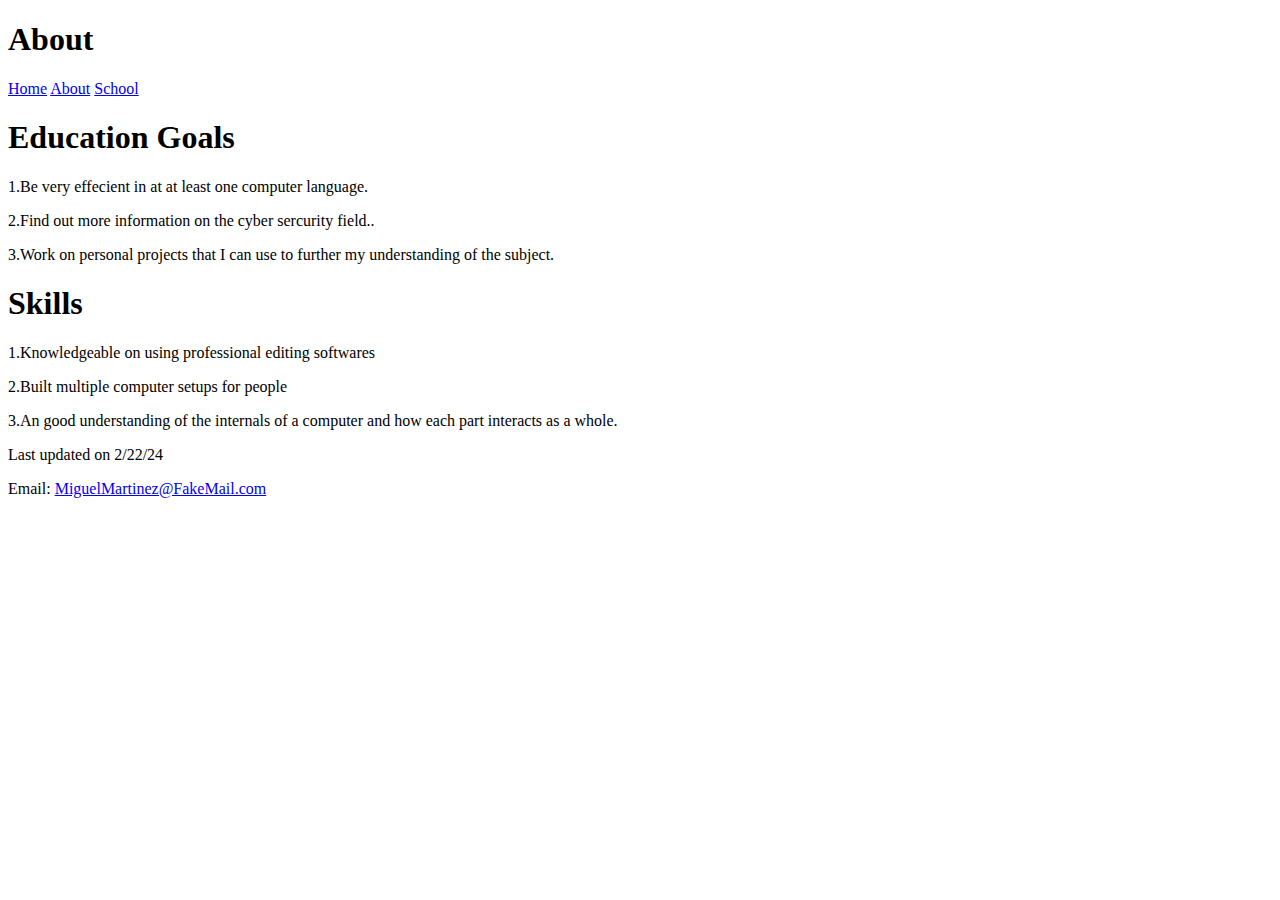
==== about.html @ e9f545d3 "Add files via upload" ====
<!doctype html>
<html lang="en">
<head>
    <meta charset="utf-8">
    <title>Miguel Martinez Home</title>
</head>

<header class="logo">
    <h1>About</h1>
</header>

<nav>
    <a href="index.html">Home</a>
    <a href="about.html">About</a>
    <a href="school.html">School</a>
  </nav>

  <header class="logo">
    <h1>Education Goals</h1>
 </header>

 <article>
    <p>1.Be very effecient in at at least one computer language.</p>
    <p>2.Find out more information on the cyber sercurity field..</p>
    <p>3.Work on personal projects that I can use to further my understanding of the subject.</p>

</article>

<header class="logo">
    <h1>Skills</h1>
 </header>

 <article>
    <p>1.Knowledgeable on using professional editing softwares</p>
    <p>2.Built multiple computer setups for people</p>
    <p>3.An good understanding of the internals of a computer and how each part interacts as a whole.</p>

</article>


  <footer>
    <p>Last updated on 2/22/24</p>
    <p>Email: <a href="mailto:MiguelMartinez@FakeMail.com">MiguelMartinez@FakeMail.com</a></p>
 </footer>
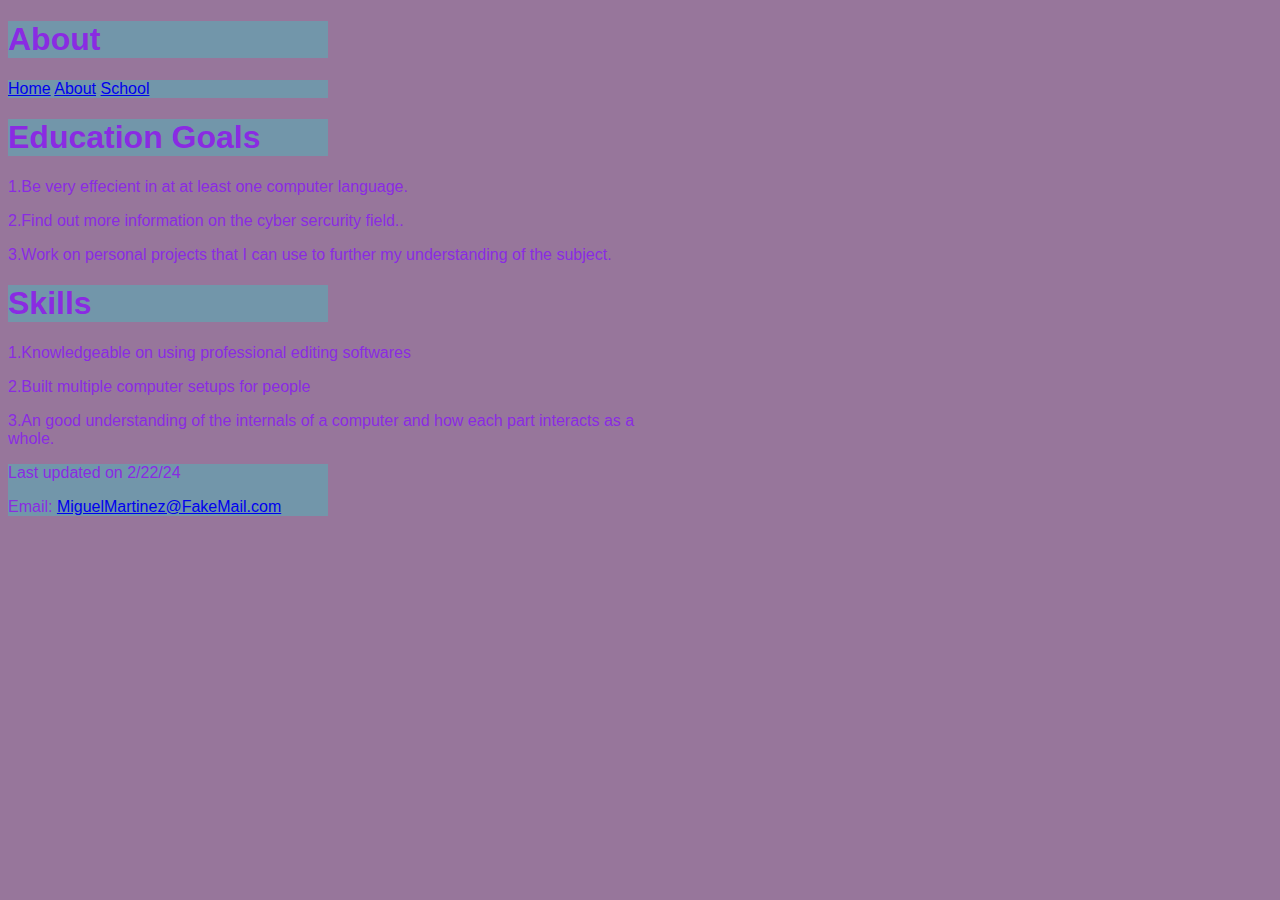
==== commit c8726f22: "Add files via upload" ====
--- a/about.html
+++ b/about.html
@@ -3,6 +3,7 @@
 <head>
     <meta charset="utf-8">
     <title>Miguel Martinez Home</title>
+    <link rel="stylesheet" href="main.css">
 </head>
 
 <header class="logo">
--- a/main.css
+++ b/main.css
@@ -0,0 +1,39 @@
+
+/* Body Style */
+ body {
+    background-color: rgba(104, 57, 110, 0.692);
+    font: size 1.1em;
+    font-family: Verdana, Geneva, Tahoma, sans-serif;
+    color: blueviolet;
+    width: 50%;
+
+ }
+
+/* Header Style */
+h1 {
+    background-color: rgb(114, 150, 170);
+    font: size 1.1em;
+    font-family: Verdana, Geneva, Tahoma, sans-serif;
+    color: blueviolet;
+    width: 50%;
+}
+
+/* Nav Style */	
+nav {
+   background-color: rgb(114, 150, 170);
+   font: size 1.1em;
+   font-family: Verdana, Geneva, Tahoma, sans-serif;
+   color: blueviolet;
+   width: 50%;
+
+}
+
+/* Footer Style */
+
+ footer  { 
+    background-color: rgb(114, 150, 170);;
+    font: size 1.1em;
+    font-family: Verdana, Geneva, Tahoma, sans-serif;
+    color: blueviolet;
+    width: 50%; 
+}